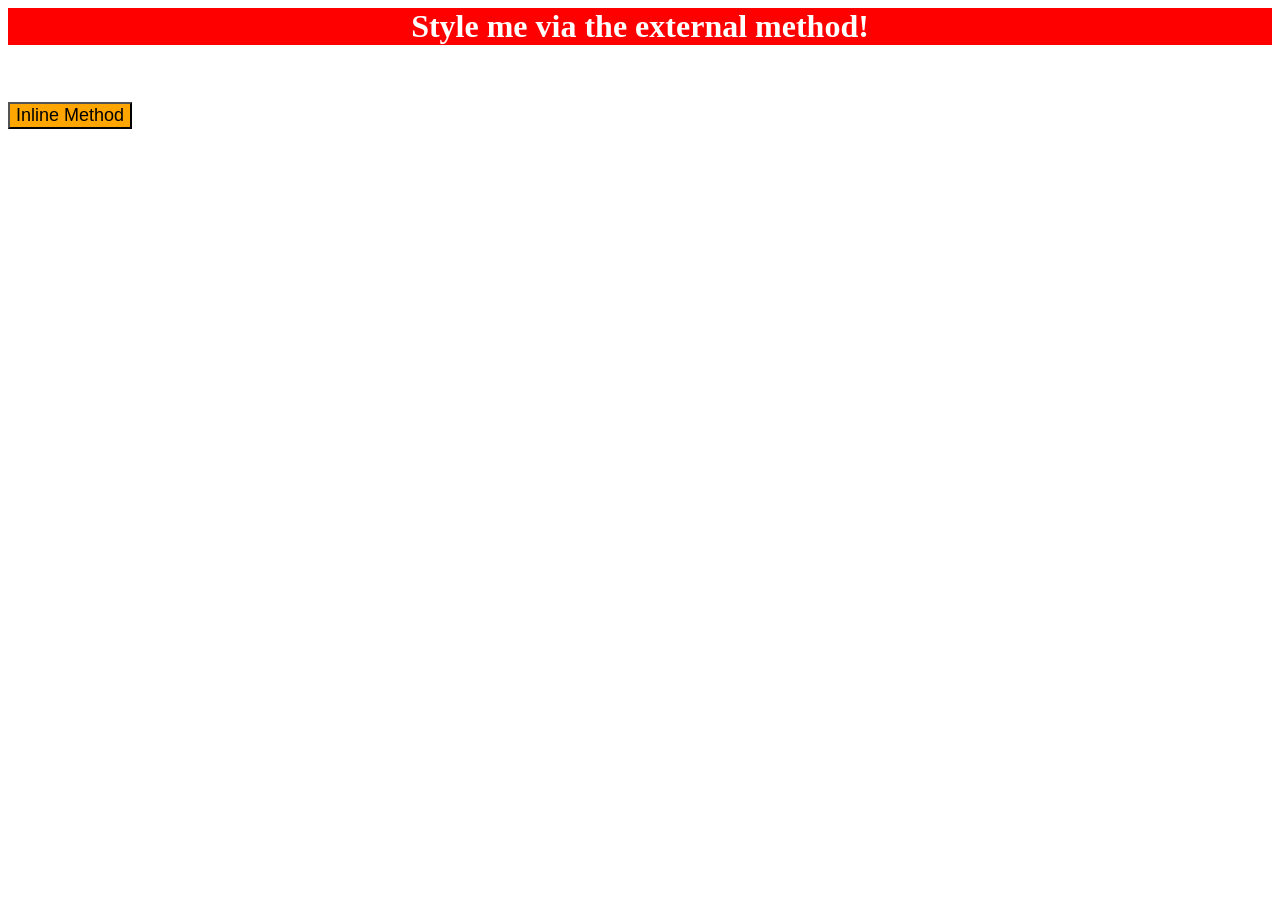
==== foundations/intro-to-css/01-css-methods/index.html @ dab74482 "Methods for Adding CSS Used three methods to add CSS; external, internal & inline. Linked the `CSS` " ====
<!doctype html>
<html lang="en">
  <head>
    <meta charset="UTF-8" />
    <meta http-equiv="X-UA-Compatible" content="IE=edge" />
    <meta name="viewport" content="width=device-width, initial-scale=1.0" />
    <title>Methods for Adding CSS</title>
    <link rel="stylesheet" href="./style.css" />

    <style>
      p {
        background-color: white;
        color: white;
        font-size: 18px;
      }
    </style>
  </head>
  <body>
    <div>Style me via the external method!</div>
    <p>I would like to be styled with the internal method, please.</p>
    <button style="background-color: orange; font-size: 18px">
      Inline Method
    </button>
  </body>
</html>
---- foundations/intro-to-css/01-css-methods/style.css ----
div {
  background-color: red;
  color: white;
  font-size: 32px;
  text-align: center;
  font-weight: bold;
}
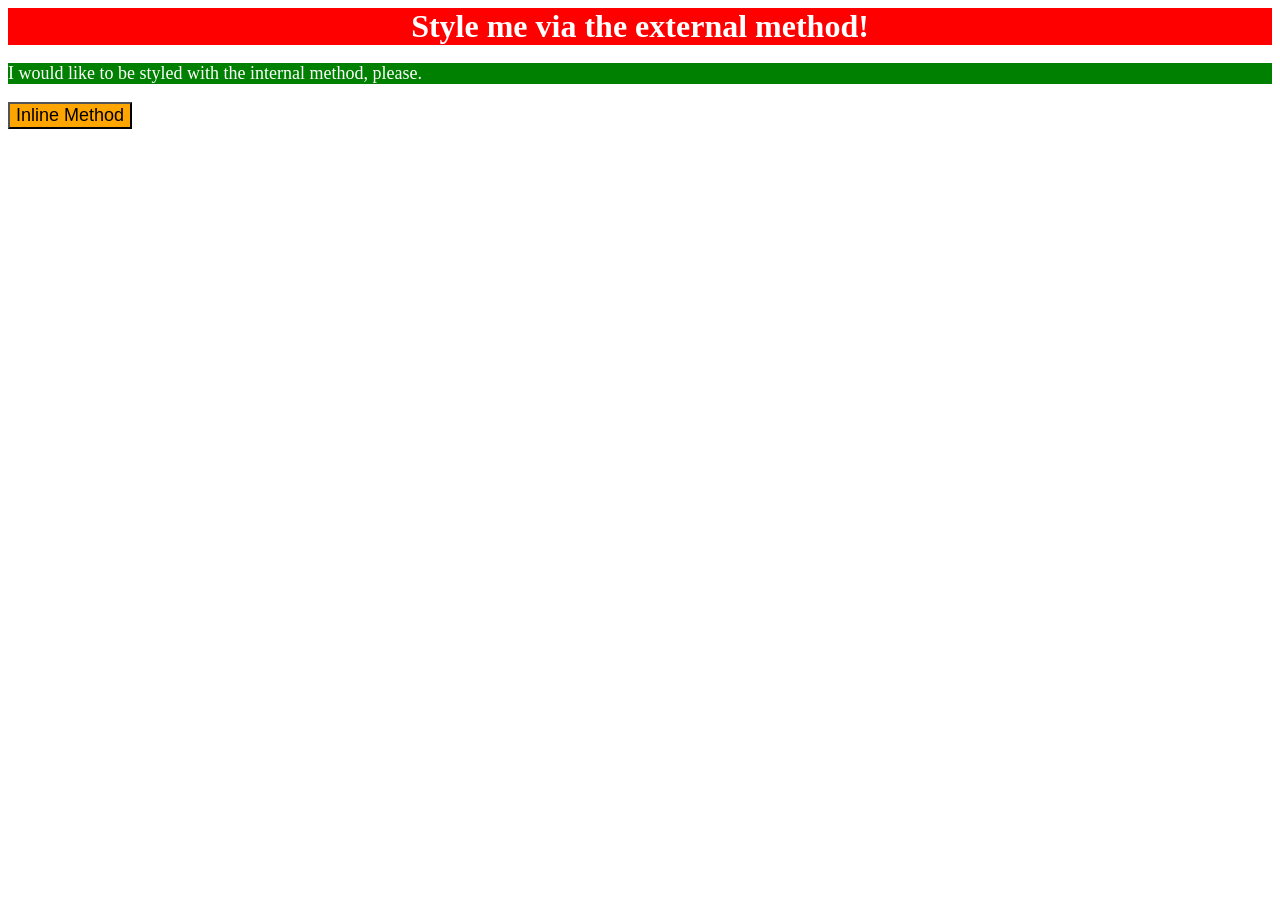
==== commit 5cafaa70: "Correction Changed the `p` element `background-color` from white to green.  	modified:   foundations" ====
--- a/foundations/intro-to-css/01-css-methods/index.html
+++ b/foundations/intro-to-css/01-css-methods/index.html
@@ -9,7 +9,7 @@
 
     <style>
       p {
-        background-color: white;
+        background-color: green;
         color: white;
         font-size: 18px;
       }
